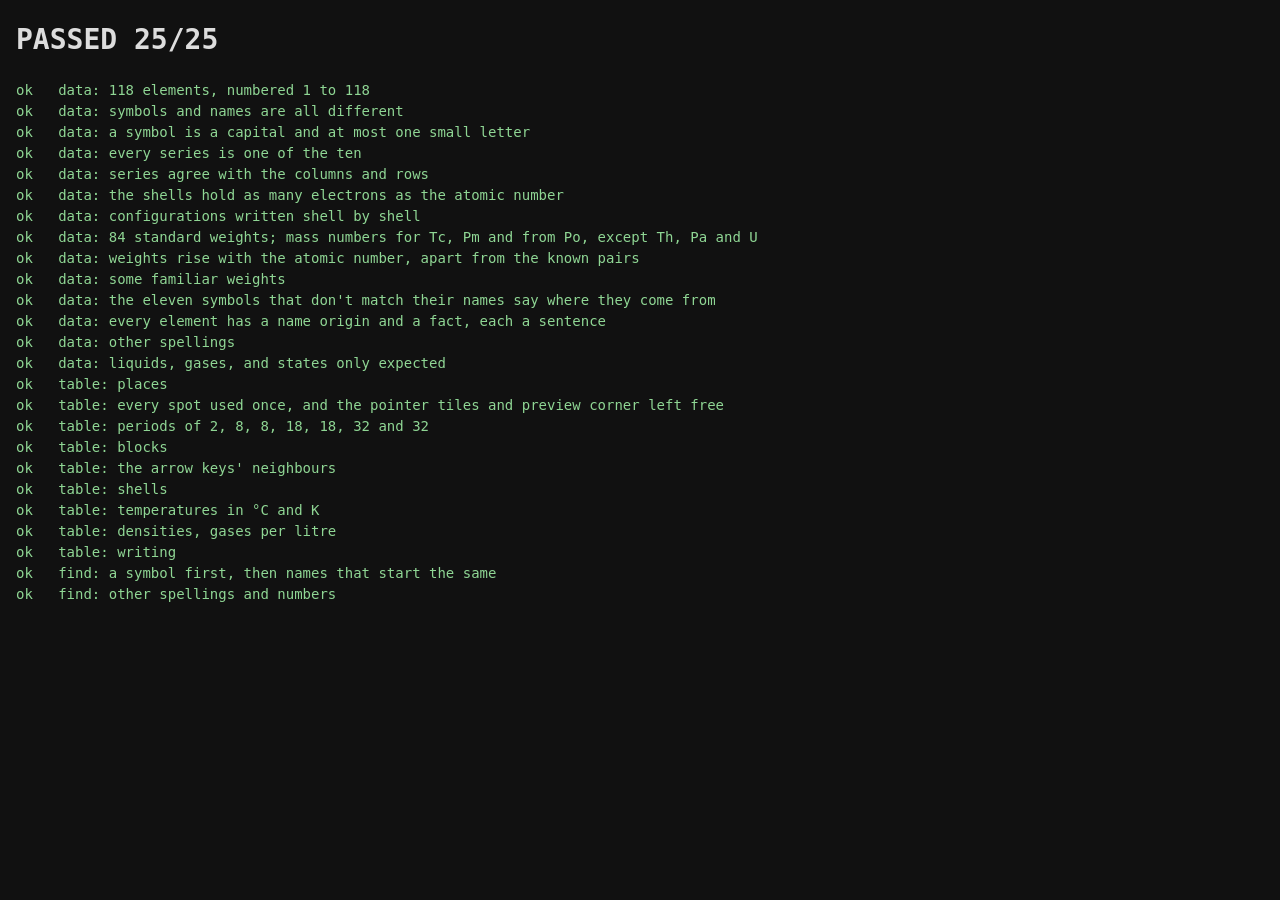
==== tests.html @ 90e032f4 "Add browser periodic table with element details (1.0.0) An interactive periodic table as a static pa" ====
<!doctype html>
<html lang="en">
<head>
<meta charset="utf-8">
<title>Periodic Table tests</title>
<style>
  body { font: 14px/1.5 ui-monospace, Consolas, monospace; margin: 1rem; background: #111; color: #ddd; }
  .fail { color: #ff7a7a; }
  .pass { color: #8fd694; }
</style>
</head>
<body>
<h1 id="summary">Running…</h1>
<pre id="out"></pre>
<script type="module">
import { ELEMENTS } from './js/elements.js';
import {
  CATEGORIES, PLACEHOLDERS, PREVIEW_AREA, placeOf, neighbour, shellsOf, findElements, temperature, density,
  configHtml, hasStandardWeight, byNumber, minus, yearText, stateOf,
} from './js/table.js';

const results = [];
const notes = [];

// tests.html?only=data runs just the tests with that word before the colon.
const only = new URLSearchParams(location.search).get('only');
const wanted = name => !only || name.startsWith(`${only}:`);

function test(name, body) {
  if (!wanted(name)) return;
  try {
    body();
    results.push({ name, ok: true });
  } catch (error) {
    results.push({ name, ok: false, error: error.message });
  }
}

async function testAsync(name, body) {
  if (!wanted(name)) return;
  try {
    await body();
    results.push({ name, ok: true });
  } catch (error) {
    results.push({ name, ok: false, error: error.message });
  }
}

function equal(actual, expected, label = 'value') {
  const a = JSON.stringify(actual);
  const e = JSON.stringify(expected);
  if (a !== e) throw new Error(`${label}: expected ${e}, got ${a}`);
}

function throws(body, label) {
  try {
    body();
  } catch {
    return;
  }
  throw new Error(`${label}: expected an error`);
}

const symbols = list => list.map(element => element.sym);

// ---- The data -----------------------------------------------------------------

test('data: 118 elements, numbered 1 to 118', () => {
  equal(ELEMENTS.length, 118, 'count');
  ELEMENTS.forEach((element, i) => equal(element.z, i + 1, element.sym));
});

test('data: symbols and names are all different', () => {
  equal(new Set(ELEMENTS.map(element => element.sym.toLowerCase())).size, 118, 'symbols');
  equal(new Set(ELEMENTS.map(element => element.name.toLowerCase())).size, 118, 'names');
});

test('data: a symbol is a capital and at most one small letter', () => {
  equal(symbols(ELEMENTS.filter(element => !/^[A-Z][a-z]?$/.test(element.sym))), []);
});

test('data: every series is one of the ten', () => {
  const keys = new Set(CATEGORIES.map(category => category.key));
  equal(symbols(ELEMENTS.filter(element => !keys.has(element.cat))), []);
});

test('data: series agree with the columns and rows', () => {
  for (const element of ELEMENTS) {
    const { group, row } = placeOf(element.z);
    const label = `${element.sym} (${element.cat})`;
    if (group === 1 && element.z !== 1) equal(element.cat, 'alkali', label);
    if (group === 2) equal(element.cat, 'alkaline', label);
    if (group >= 3 && group <= 12) equal(element.cat, 'transition', label);
    if (group === 17) equal(element.cat, 'halogen', label);
    if (group === 18) equal(element.cat, 'noble', label);
    if (row === 9) equal(element.cat, 'lanthanide', label);
    if (row === 10) equal(element.cat, 'actinide', label);
  }
  equal(symbols(ELEMENTS.filter(element => element.cat === 'metalloid')), ['B', 'Si', 'Ge', 'As', 'Sb', 'Te', 'Po'], 'metalloids');
  equal(symbols(ELEMENTS.filter(element => element.cat === 'nonmetal')), ['H', 'C', 'N', 'O', 'P', 'S', 'Se'], 'nonmetals');
});

test('data: the shells hold as many electrons as the atomic number', () => {
  equal(symbols(ELEMENTS.filter(element => shellsOf(element.config).reduce((a, b) => a + b, 0) !== element.z)), []);
});

test('data: configurations written shell by shell', () => {
  const order = 'spdf';
  for (const element of ELEMENTS) {
    const parts = element.config.replace(/^\[\w+\]/, '').split(' ').filter(Boolean);
    const keys = parts.map(part => Number(part[0]) * 10 + order.indexOf(part[1]));
    equal(keys, [...keys].sort((a, b) => a - b), element.sym);
  }
});

test('data: 84 standard weights; mass numbers for Tc, Pm and from Po, except Th, Pa and U', () => {
  const bracketed = ELEMENTS.filter(element => !hasStandardWeight(element)).map(element => element.z);
  const want = [43, 61, ...Array.from({ length: 35 }, (_, i) => 84 + i).filter(z => z < 90 || z > 92)];
  equal(bracketed, want);
  equal(ELEMENTS.filter(hasStandardWeight).length, 84, 'standard');
});

test('data: weights rise with the atomic number, apart from the known pairs', () => {
  const value = element => Number(element.mass.replace(/[[\]]/g, ''));
  const drops = [];
  for (let z = 2; z <= 118; z++) {
    if (value(byNumber(z)) < value(byNumber(z - 1))) drops.push(`${byNumber(z - 1).sym}/${byNumber(z).sym}`);
  }
  equal(drops, ['Ar/K', 'Co/Ni', 'Te/I', 'Th/Pa', 'U/Np', 'Pu/Am', 'Bh/Hs']);
});

test('data: some familiar weights', () => {
  const mass = sym => ELEMENTS.find(element => element.sym === sym).mass;
  equal(['H', 'C', 'O', 'Na', 'Cl', 'Fe', 'Cu', 'Au', 'Pb', 'U'].map(mass),
    ['1.008', '12.011', '15.999', '22.990', '35.45', '55.845', '63.546', '196.97', '207.2', '238.03']);
});

test('data: the eleven symbols that don\'t match their names say where they come from', () => {
  equal(symbols(ELEMENTS.filter(element => element.root)), ['Na', 'K', 'Fe', 'Cu', 'Ag', 'Sn', 'Sb', 'W', 'Au', 'Hg', 'Pb']);
});

test('data: every element has a name origin and a fact, each a sentence', () => {
  equal(symbols(ELEMENTS.filter(element => !/^[A-Z].{10,}\.$/.test(element.origin) || !/^[A-Z].{10,}\.$/.test(element.fact))), []);
});

test('data: other spellings', () => {
  equal(ELEMENTS.filter(element => element.also.length).map(element => [element.name, ...element.also]),
    [['Aluminum', 'Aluminium'], ['Sulfur', 'Sulphur'], ['Cesium', 'Caesium']]);
});

test('data: liquids, gases, and states only expected', () => {
  equal(symbols(ELEMENTS.filter(element => element.state === 'liquid')), ['Br', 'Hg'], 'liquids');
  equal(symbols(ELEMENTS.filter(element => element.state === 'gas' && !element.expected)),
    ['H', 'He', 'N', 'O', 'F', 'Ne', 'Cl', 'Ar', 'Kr', 'Xe', 'Rn'], 'gases');
  equal(ELEMENTS.filter(element => element.expected).map(element => element.z), [110, 111, 112, 113, 114, 115, 116, 117, 118], 'expected');
  equal(stateOf(byNumber(118)), 'unknown', 'Og');
});

// ---- The table ------------------------------------------------------------------

test('table: places', () => {
  equal(placeOf(1), { period: 1, group: 1, row: 1, column: 1, block: 's' }, 'H');
  equal(placeOf(2), { period: 1, group: 18, row: 1, column: 18, block: 's' }, 'He');
  equal(placeOf(5), { period: 2, group: 13, row: 2, column: 13, block: 'p' }, 'B');
  equal(placeOf(26), { period: 4, group: 8, row: 4, column: 8, block: 'd' }, 'Fe');
  equal(placeOf(56), { period: 6, group: 2, row: 6, column: 2, block: 's' }, 'Ba');
  equal(placeOf(57), { period: 6, group: null, row: 9, column: 3, block: 'f' }, 'La');
  equal(placeOf(71), { period: 6, group: null, row: 9, column: 17, block: 'f' }, 'Lu');
  equal(placeOf(72), { period: 6, group: 4, row: 6, column: 4, block: 'd' }, 'Hf');
  equal(placeOf(89), { period: 7, group: null, row: 10, column: 3, block: 'f' }, 'Ac');
  equal(placeOf(103), { period: 7, group: null, row: 10, column: 17, block: 'f' }, 'Lr');
  equal(placeOf(118), { period: 7, group: 18, row: 7, column: 18, block: 'p' }, 'Og');
});

test('table: every spot used once, and the pointer tiles and preview corner left free', () => {
  const spots = new Set();
  for (const element of ELEMENTS) {
    const { row, column } = placeOf(element.z);
    const key = `${row},${column}`;
    if (spots.has(key)) throw new Error(`${element.sym} on a taken spot`);
    spots.add(key);
  }
  for (const spot of PLACEHOLDERS) equal(spots.has(`${spot.row},${spot.column}`), false, spot.label);
  for (let row = PREVIEW_AREA.row; row < PREVIEW_AREA.row + PREVIEW_AREA.rows; row++) {
    for (let column = PREVIEW_AREA.column; column < PREVIEW_AREA.column + PREVIEW_AREA.columns; column++) {
      equal(spots.has(`${row},${column}`), false, `preview ${row},${column}`);
    }
  }
});

test('table: periods of 2, 8, 8, 18, 18, 32 and 32', () => {
  const counts = [0, 0, 0, 0, 0, 0, 0];
  for (const element of ELEMENTS) counts[placeOf(element.z).period - 1]++;
  equal(counts, [2, 8, 8, 18, 18, 32, 32]);
});

test('table: blocks', () => {
  const count = block => ELEMENTS.filter(element => placeOf(element.z).block === block).length;
  equal([count('s'), count('p'), count('d'), count('f')], [14, 36, 38, 30]);
});

test('table: the arrow keys\' neighbours', () => {
  equal(neighbour(1, 0, 1), 2, 'H →');
  equal(neighbour(2, 1, 0), 10, 'He ↓');
  equal(neighbour(4, 0, 1), 5, 'Be → over the gap');
  equal(neighbour(30, -1, 0), 30, 'Zn ↑ nothing');
  equal(neighbour(39, 1, 0), 57, 'Y ↓ over the pointers');
  equal(neighbour(57, -1, 0), 39, 'La ↑');
  equal(neighbour(57, 0, -1), 57, 'La ← nothing');
  equal(neighbour(71, 0, 1), 71, 'Lu → nothing');
  equal(neighbour(112, 1, 0), 66, 'Cn ↓ Dy');
  equal(neighbour(118, 0, 1), 118, 'Og → nothing');
});

test('table: shells', () => {
  equal(shellsOf('1s1'), [1], 'H');
  equal(shellsOf('[Ar]3d6 4s2'), [2, 8, 14, 2], 'Fe');
  equal(shellsOf('[Xe]4f14 5d10 6s1'), [2, 8, 18, 32, 18, 1], 'Au');
  equal(shellsOf(byNumber(118).config), [2, 8, 18, 32, 32, 18, 8], 'Og');
});

test('table: temperatures in °C and K', () => {
  equal(temperature(1811), '1538 °C (1811 K)', 'Fe');
  equal(temperature(13.81), '−259.34 °C (13.81 K)', 'H');
  equal(temperature(887, 'sublimes'), '614 °C (887 K), sublimes', 'As');
  equal(temperature(null), null, 'none');
});

test('table: densities, gases per litre', () => {
  equal(density(byNumber(1)), '0.0899 g/L', 'H');
  equal(density(byNumber(26)), '7.874 g/cm³', 'Fe');
  equal(density(byNumber(80)), '13.53 g/cm³', 'Hg');
  equal(density(byNumber(118)), null, 'Og');
});

test('table: writing', () => {
  equal(configHtml('[Ar]3d6 4s2'), '[Ar]3d<sup>6</sup> 4s<sup>2</sup>', 'configuration');
  equal(minus('+1, -1'), '+1, −1', 'minus');
  equal([yearText(0), yearText(1766)], ['Ancient times', '1766'], 'years');
});

// ---- Find -----------------------------------------------------------------------

test('find: a symbol first, then names that start the same', () => {
  equal(findElements('fe'), [26, 100], 'fe: iron, then fermium');
  equal(findElements('ca'), [20, 6, 48, 55, 98], 'ca');
  equal(findElements('  Ne '), [10, 60, 93], 'ne');
  equal(findElements('IRON'), [26], 'iron');
});

test('find: other spellings and numbers', () => {
  equal(findElements('caes'), [55], 'caesium');
  equal(findElements('sulph'), [16], 'sulphur');
  equal(findElements('79'), [79], '79');
  equal([findElements('0'), findElements('119'), findElements('xyz'), findElements('')], [[], [], [], []], 'none');
});

const failed = results.filter(result => !result.ok);
const out = document.getElementById('out');
for (const result of results) {
  const line = document.createElement('div');
  line.className = result.ok ? 'pass' : 'fail';
  line.textContent = `${result.ok ? 'ok  ' : 'FAIL'} ${result.name}${result.ok ? '' : `\n     ${result.error}`}`;
  out.append(line);
}
for (const note of notes) out.append(`\n${note}`);
const summary = `${failed.length ? 'FAILED' : 'PASSED'} ${results.length - failed.length}/${results.length}`;
document.getElementById('summary').textContent = summary;
document.title = summary;
</script>
<script>
  // A module that fails to load never reaches the report above.
  addEventListener('error', event => {
    document.title = 'FAILED to run';
    document.getElementById('summary').textContent = `FAILED to run: ${event.message}`;
  });
  addEventListener('unhandledrejection', event => {
    document.title = 'FAILED to run';
    document.getElementById('summary').textContent = `FAILED to run: ${event.reason?.message ?? event.reason}`;
  });
</script>
</body>
</html>
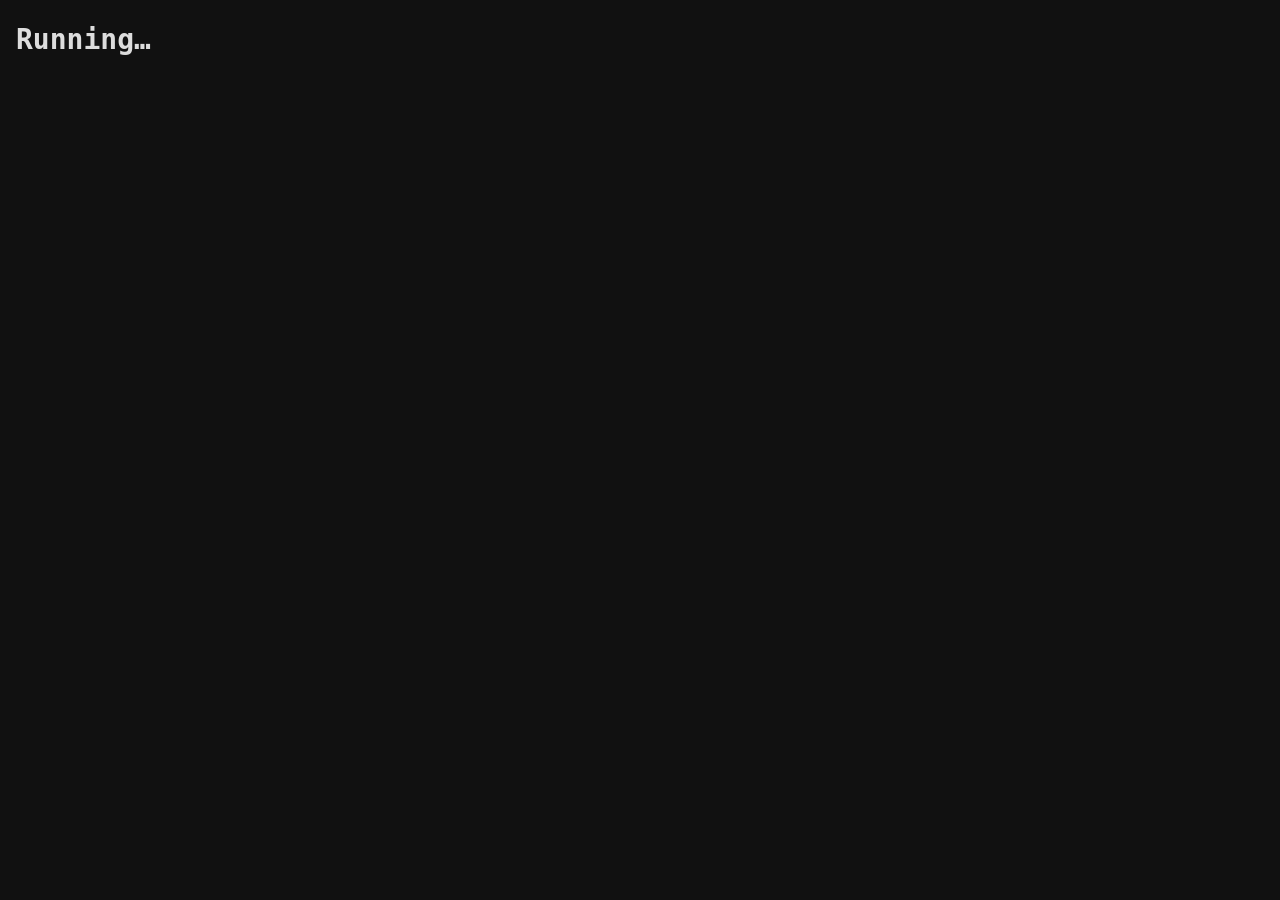
==== commit d7345261: "Add a name and symbol quiz that tracks what you know (1.1.0) - Table, Quiz and Progress pages, and a" ====
--- a/tests.html
+++ b/tests.html
@@ -18,6 +18,14 @@
   CATEGORIES, PLACEHOLDERS, PREVIEW_AREA, placeOf, neighbour, shellsOf, findElements, temperature, density,
   configHtml, hasStandardWeight, byNumber, minus, yearText, stateOf,
 } from './js/table.js';
+import { checkAnswer, normalize, distance, SLIP_FROM } from './js/answers.js';
+import {
+  emptyProgress, loadProgress, record, levelOf, recordOf, pickNext, summarize, allMastered, addRound,
+  MAX_ROUNDS, WEIGHTS,
+} from './js/progress.js';
+import { SETS, poolOf, newRound, nextQuestion, answerQuestion, roundOver, scoreOf, seeded, shuffled } from './js/quiz.js';
+import { SOUNDS, renderSound } from './js/sound.js';
+import { createShow, advance, isOver } from './js/celebrate.js';
 
 const results = [];
 const notes = [];
@@ -253,6 +261,262 @@
   equal(findElements('sulph'), [16], 'sulphur');
   equal(findElements('79'), [79], '79');
   equal([findElements('0'), findElements('119'), findElements('xyz'), findElements('')], [[], [], [], []], 'none');
+});
+
+// ---- Answers --------------------------------------------------------------------
+
+const verdict = (z, kind, typed) => checkAnswer(z, kind, typed).verdict;
+
+test('answers: names, whatever the capitals, spaces and full stops', () => {
+  equal([verdict(26, 'name', 'Iron'), verdict(26, 'name', ' IRON '), verdict(26, 'name', 'iron.')], ['right', 'right', 'right']);
+  equal(verdict(1, 'name', 'Hydro gen'), 'right', 'a space inside');
+  equal(normalize('Caesium‐ ’.'), 'caesium', 'normalize');
+});
+
+test('answers: both spellings where English has two', () => {
+  equal([verdict(13, 'name', 'aluminium'), verdict(13, 'name', 'Aluminum')], ['right', 'right'], 'Al');
+  equal([verdict(16, 'name', 'sulphur'), verdict(16, 'name', 'sulfur')], ['right', 'right'], 'S');
+  equal([verdict(55, 'name', 'Caesium'), verdict(55, 'name', 'cesium')], ['right', 'right'], 'Cs');
+});
+
+test('answers: one slip forgiven in a long name, but not learned', () => {
+  equal(verdict(42, 'name', 'Molybdenun'), 'slip', 'a letter wrong');
+  equal(verdict(42, 'name', 'Molybednum'), 'slip', 'two swapped');
+  equal(verdict(59, 'name', 'Praseodymum'), 'slip', 'a letter missing');
+  equal(verdict(24, 'name', 'Chroomium'), 'slip', 'a letter extra');
+  equal(verdict(13, 'name', 'Aluminiun'), 'slip', 'in the other spelling');
+  equal(verdict(42, 'name', 'Molybedun'), 'wrong', 'two slips');
+});
+
+test(`answers: the slip only from ${SLIP_FROM} letters`, () => {
+  equal(verdict(11, 'name', 'Sodum'), 'slip', 'Sodium, 6 letters');
+  equal(verdict(18, 'name', 'Argom'), 'wrong', 'Argon, 5 letters');
+  equal(verdict(26, 'name', 'Iorn'), 'wrong', 'Iron, 4 letters');
+});
+
+test('answers: another element\'s name is wrong, and says which', () => {
+  equal(checkAnswer(58, 'name', 'Cesium'), { verdict: 'wrong', named: 55 }, 'Cesium for cerium');
+  equal(checkAnswer(68, 'name', 'Terbium'), { verdict: 'wrong', named: 65 }, 'Terbium for erbium');
+  equal(checkAnswer(96, 'name', 'Cerium'), { verdict: 'wrong', named: 58 }, 'Cerium for curium');
+  equal(checkAnswer(29, 'name', 'co'), { verdict: 'wrong', named: 27 }, 'a symbol for a name');
+  equal(checkAnswer(26, 'name', 'Fe'), { verdict: 'wrong', named: 26 }, 'its own symbol');
+});
+
+test('answers: symbols exactly, apart from capitals', () => {
+  equal([verdict(26, 'symbol', 'Fe'), verdict(26, 'symbol', 'fe'), verdict(26, 'symbol', 'FE ')], ['right', 'right', 'right']);
+  equal(checkAnswer(29, 'symbol', 'Co'), { verdict: 'wrong', named: 27 }, 'Co for copper');
+  equal(checkAnswer(26, 'symbol', 'iron'), { verdict: 'wrong', named: 26 }, 'its name for its symbol');
+  equal(checkAnswer(26, 'symbol', 'Fx'), { verdict: 'wrong', named: null }, 'no such symbol');
+  equal(verdict(74, 'symbol', 'w'), 'right', 'W');
+});
+
+test('answers: nothing typed is not an answer', () => {
+  equal([verdict(1, 'name', ''), verdict(1, 'symbol', '   ')], ['empty', 'empty']);
+});
+
+test('answers: edit distance', () => {
+  equal([distance('abc', 'abc'), distance('abc', 'acb'), distance('abc', 'ab'), distance('kitten', 'sitting')], [0, 1, 1, 3]);
+});
+
+// ---- Progress -------------------------------------------------------------------
+
+test('progress: right from new goes to 2, then up to Mastered at 4', () => {
+  const progress = emptyProgress();
+  equal(levelOf(progress, 'name', 26), 'new', 'new');
+  equal(record(progress, 'name', 26, 'right'), { before: 0, after: 2 }, 'first');
+  equal(levelOf(progress, 'name', 26), 'learning', 'learning');
+  record(progress, 'name', 26, 'right');
+  equal(levelOf(progress, 'name', 26), 'almost', 'almost');
+  record(progress, 'name', 26, 'right');
+  equal(levelOf(progress, 'name', 26), 'mastered', 'mastered');
+  record(progress, 'name', 26, 'right');
+  record(progress, 'name', 26, 'right');
+  equal(recordOf(progress, 'name', 26), { step: 5, right: 5, wrong: 0, slips: 0, level: 'mastered' }, 'capped at 5');
+});
+
+test('progress: wrong drops two steps, never below 1', () => {
+  const progress = emptyProgress();
+  equal(record(progress, 'name', 8, 'wrong'), { before: 0, after: 1 }, 'new');
+  record(progress, 'name', 8, 'right');
+  record(progress, 'name', 8, 'right');
+  record(progress, 'name', 8, 'right');
+  equal(record(progress, 'name', 8, 'wrong'), { before: 4, after: 2 }, 'from mastered');
+  equal(record(progress, 'name', 8, 'wrong'), { before: 2, after: 1 }, 'to 1');
+});
+
+test('progress: a slip scores but moves nothing up', () => {
+  const progress = emptyProgress();
+  equal(record(progress, 'name', 42, 'slip'), { before: 0, after: 1 }, 'new becomes learning');
+  record(progress, 'name', 42, 'right');
+  equal(record(progress, 'name', 42, 'slip'), { before: 2, after: 2 }, 'no change');
+  equal(recordOf(progress, 'name', 42).slips, 2, 'counted');
+});
+
+test('progress: each quiz keeps its own record', () => {
+  const progress = emptyProgress();
+  record(progress, 'name', 1, 'right');
+  equal([levelOf(progress, 'name', 1), levelOf(progress, 'symbol', 1)], ['learning', 'new']);
+});
+
+test('progress: the next pick leaves out the last three', () => {
+  const progress = emptyProgress();
+  const random = seeded(3);
+  for (let i = 0; i < 200; i++) equal(pickNext(progress, 'name', [1, 2, 3, 4], [9, 1, 2, 3], random), 4, `pick ${i}`);
+  equal(pickNext(progress, 'name', [7], [7], random), 7, 'a pool of one');
+  equal(pickNext(progress, 'name', [1, 2], [1], random), 2, 'a pool of two');
+});
+
+test('progress: picks lean towards what is being learned', () => {
+  const progress = emptyProgress();
+  for (let i = 0; i < 4; i++) record(progress, 'name', 1, 'right'); // step 5
+  record(progress, 'name', 2, 'wrong'); // step 1
+  const random = seeded(11);
+  const counts = { 1: 0, 2: 0, 3: 0 };
+  for (let i = 0; i < 3000; i++) counts[pickNext(progress, 'name', [1, 2, 3], [], random)]++;
+  const share = z => counts[z] / 3000;
+  const total = WEIGHTS[5] + WEIGHTS[1] + WEIGHTS[0];
+  equal(Math.abs(share(1) - WEIGHTS[5] / total) < 0.03, true, `mastered ${share(1).toFixed(3)}`);
+  equal(Math.abs(share(2) - WEIGHTS[1] / total) < 0.03, true, `learning ${share(2).toFixed(3)}`);
+  equal(Math.abs(share(3) - WEIGHTS[0] / total) < 0.03, true, `new ${share(3).toFixed(3)}`);
+});
+
+test('progress: set summaries', () => {
+  const progress = emptyProgress();
+  for (let i = 0; i < 3; i++) record(progress, 'symbol', 1, 'right');
+  record(progress, 'symbol', 2, 'wrong');
+  equal(summarize(progress, 'symbol', [1, 2, 3, 4]), { new: 2, learning: 1, almost: 0, mastered: 1 });
+  equal([allMastered(progress, 'symbol', [1]), allMastered(progress, 'symbol', [1, 2])], [true, false]);
+});
+
+test(`progress: the last ${MAX_ROUNDS} rounds are kept`, () => {
+  const progress = emptyProgress();
+  for (let i = 0; i < MAX_ROUNDS + 5; i++) addRound(progress, { at: '', quiz: 'name', size: 20, asked: 10, right: i, slips: 0, ms: 1 });
+  equal(progress.rounds.length, MAX_ROUNDS, 'count');
+  equal(progress.rounds[0].right, 5, 'oldest kept');
+});
+
+test('progress: a save survives a reload', () => {
+  const progress = emptyProgress();
+  record(progress, 'name', 26, 'right');
+  record(progress, 'symbol', 79, 'slip');
+  addRound(progress, { at: '2026-11-05T12:00:00.000Z', quiz: 'name', size: 20, asked: 10, right: 9, slips: 1, ms: 61000 });
+  progress.celebrated['name:20'] = true;
+  equal(loadProgress(JSON.parse(JSON.stringify(progress))), progress);
+});
+
+test('progress: damaged saves fall back to zero', () => {
+  equal(loadProgress(null), emptyProgress(), 'nothing');
+  equal(loadProgress('junk'), emptyProgress(), 'a string');
+  const loaded = loadProgress({
+    asked: -4,
+    items: { name: { 26: [9, 3, 'x', -1, 2], 0: [1, 1, 0, 0, 0], 200: [1, 1, 0, 0, 0], abc: [1, 1, 0, 0, 0], 5: 'no', 6: [0, 0, 0, 0, 0] }, symbol: [] },
+    rounds: [{ at: 7, quiz: 'name', size: '20', asked: 10, right: 8 }, 'junk'],
+    celebrated: { 'name:20': true, 'x y': true, 'symbol:36': 'yes' },
+  });
+  equal(loaded.asked, 0, 'asked');
+  equal(loaded.items.name, { 26: [5, 3, 0, 0, 0] }, 'items');
+  equal(loaded.items.symbol, {}, 'symbol');
+  equal(loaded.rounds, [{ at: '', quiz: 'name', size: 0, asked: 10, right: 8, slips: 0, ms: 0 }], 'rounds');
+  equal(loaded.celebrated, { 'name:20': true }, 'celebrated');
+});
+
+// ---- Rounds ---------------------------------------------------------------------
+
+test('quiz: the elements each set and quiz draws on', () => {
+  equal(SETS, [20, 36, 54, 86, 118], 'sets');
+  equal(poolOf('name', 20), Array.from({ length: 20 }, (_, i) => i + 1), 'name, 1-20');
+  equal(poolOf('symbol', 118).length, 118, 'symbol, all');
+  equal(poolOf('weight', 118).length, 84, 'weight: standard weights only');
+  equal(poolOf('series', 118).length, 108, 'series: not 109 onward');
+});
+
+test('quiz: a round of 10 asks 10, then ends', () => {
+  const progress = emptyProgress();
+  const round = newRound('name', 20, 10);
+  const random = seeded(5);
+  for (let i = 0; i < 10; i++) {
+    const z = nextQuestion(round, progress, random);
+    equal(z >= 1 && z <= 20, true, `question ${i}: ${z}`);
+    record(progress, 'name', z, i === 3 ? 'wrong' : i === 5 ? 'slip' : 'right');
+    answerQuestion(round, i === 3 ? 'wrong' : i === 5 ? 'slip' : 'right');
+  }
+  equal(roundOver(round), true, 'over');
+  equal(nextQuestion(round, progress, random), null, 'no more');
+  const score = scoreOf(round);
+  equal([score.asked, score.right, score.slips, score.wrong, score.best], [10, 9, 1, 1, 6], 'score');
+  equal(score.missed, [round.answers[3].z], 'missed');
+});
+
+test('quiz: never the same element twice running', () => {
+  const progress = emptyProgress();
+  const round = newRound('symbol', 20, 0);
+  const random = seeded(9);
+  let last = null;
+  for (let i = 0; i < 300; i++) {
+    const z = nextQuestion(round, progress, random);
+    if (z === last) throw new Error(`asked ${z} twice running`);
+    answerQuestion(round, 'right');
+    last = z;
+  }
+  equal(roundOver(round), false, 'keep going never ends');
+});
+
+test('quiz: a round of the misses asks just those, in order', () => {
+  const round = newRound('name', 20, 10, [8, 3, 15]);
+  const progress = emptyProgress();
+  const asked = [];
+  for (let z = nextQuestion(round, progress); z !== null; z = nextQuestion(round, progress)) {
+    asked.push(z);
+    answerQuestion(round, 'right');
+  }
+  equal(asked, [8, 3, 15]);
+});
+
+test('quiz: the same seed asks the same questions', () => {
+  const play = () => {
+    const progress = emptyProgress();
+    const round = newRound('name', 36, 20);
+    const random = seeded(42);
+    const asked = [];
+    for (let z = nextQuestion(round, progress, random); z !== null; z = nextQuestion(round, progress, random)) {
+      asked.push(z);
+      record(progress, 'name', z, z % 3 ? 'right' : 'wrong');
+      answerQuestion(round, 'right');
+    }
+    return asked;
+  };
+  equal(play(), play());
+  equal(shuffled([1, 2, 3, 4, 5], seeded(1)).sort(), [1, 2, 3, 4, 5], 'shuffled keeps them all');
+});
+
+// ---- Sound and celebration --------------------------------------------------------
+
+await testAsync('sound: every effect makes a sound of a sensible length', async () => {
+  const seconds = { right: 0.8, slip: 0.6, wrong: 0.8, finish: 1, win: 6, firework: 1 };
+  equal([...SOUNDS].sort(), Object.keys(seconds).sort(), 'the list');
+  for (const name of SOUNDS) {
+    const context = new OfflineAudioContext(1, Math.ceil(44100 * seconds[name]), 44100);
+    renderSound(name, context, 0.01);
+    const samples = (await context.startRendering()).getChannelData(0);
+    let peak = 0;
+    for (const sample of samples) peak = Math.max(peak, Math.abs(sample));
+    let tail = 0;
+    for (let i = Math.floor(samples.length * 0.95); i < samples.length; i++) tail = Math.max(tail, Math.abs(samples[i]));
+    equal(peak > 0.01, true, `${name} is heard, peak ${peak}`);
+    equal(peak <= 1.5, true, `${name} is not too loud, peak ${peak}`);
+    if (name !== 'win') equal(tail < 0.01, true, `${name} has ended by ${seconds[name]} s, tail ${tail}`);
+  }
+});
+
+test('celebration: the show runs and ends by itself', () => {
+  const show = createShow(390, 844, seeded(17));
+  let elapsed = 0;
+  while (!isOver(show) && elapsed < 10) {
+    advance(show, 0.033);
+    elapsed += 0.033;
+  }
+  equal(isOver(show), true, 'over');
+  equal(elapsed > 2 && elapsed <= 6, true, `after ${elapsed.toFixed(1)} s`);
 });
 
 const failed = results.filter(result => !result.ok);
